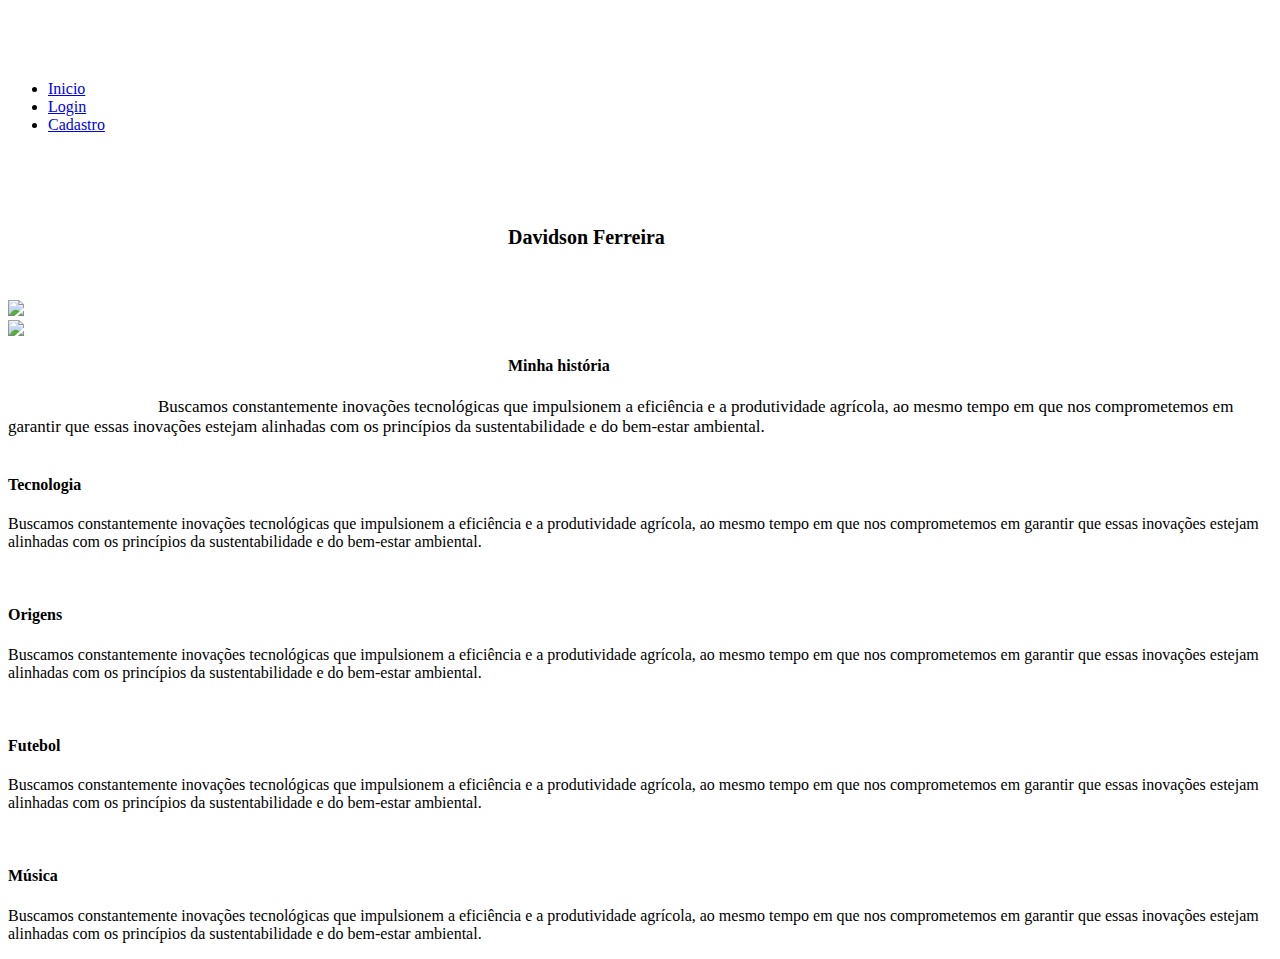
==== ProjetoPessoal/Site/sobreMim.html @ 8d03b3aa "Add files via upload" ====
<!DOCTYPE html>
<html lang="en">

<head>
    <meta charset="UTF-8">
    <meta http-equiv="X-UA-Compatible" content="IE=edge">
    <meta name="viewport" content="width=device-width, initial-scale=1.0">

    <title>ENNOVE FARM</title>


    <link rel="stylesheet" href="css/sobreMim.css">
    <link rel="preconnect" href="https://fonts.gstatic.com">

</head>

<body>
    <div class="header">

        <div class="container">

            <h1 class="titulo"><img src="img/logo2.png" style="width: 23%;" alt=""></h1>
            <ul class="navbar">

                <li>
                    <a href="index.html">Inicio</a>
                </li>
                <li>
                    <a href="tela_login.html">Login</a>
                </li>
                <li>
                    <a href="telacadastro.html">Cadastro</a>
                </li>
            </ul>

        </div>

    </div>


    <div class="banner">
        <div class="quadrante">

            <div class="div_sobre">



                <H1 style="color: #ffffff; margin-left: 500px;"> Quem sou eu?</H1>

                <h5 style="margin-left: 500px; font-size: 20px;">Davidson Ferreira</h4><br>

                    <div class="box">

                        <div class="foto_social">
                            <img class="fot_quadro" src="img/perfil.png">
                            <img class="nova_imagem"  style="display: block;" src="img/perfil2.jpg" > 

                        </div>

                        <h4 style="margin-left: 500px;">Minha história</h4>

                        <div class="div_texto">

                            <span style="margin-left: 150px; font-size: 17px; text-align: justify;">Buscamos constantemente inovações tecnológicas que
                                impulsionem a eficiência e a produtividade
                                agrícola, ao mesmo tempo em que nos comprometemos em garantir que essas inovações
                                estejam
                                alinhadas com os princípios da sustentabilidade e do bem-estar ambiental.</span>

                        </div>

                    </div>

                    <div class="quadrado_maior">

                        <div class="quadrado_branco">

                            <img class="imagem_quadrado" src="img/computador.png" alt="">

                            <h4>Tecnologia</h4>

                            <p>Buscamos constantemente inovações tecnológicas que impulsionem a eficiência e a
                                produtividade
                                agrícola, ao mesmo tempo em que nos comprometemos em garantir que essas inovações
                                estejam
                                alinhadas com os princípios da sustentabilidade e do bem-estar ambiental.</p>
                        </div>
                        <div class="quadrado_branco1">

                            <img class="imagem_quadrado" src="img/icons8-música-country-100.png" alt="">

                            <h4>Origens</h4>

                            <p>Buscamos constantemente inovações tecnológicas que impulsionem a eficiência e a
                                produtividade
                                agrícola, ao mesmo tempo em que nos comprometemos em garantir que essas inovações
                                estejam
                                alinhadas com os princípios da sustentabilidade e do bem-estar ambiental.</p>


                        </div>
                        <div class="quadrado_branco2">

                            <img class="imagem_quadrado" src="img/futebol.jpg" alt="">

                            <h4>Futebol</h4>

                            <p>Buscamos constantemente inovações tecnológicas que impulsionem a eficiência e a
                                produtividade
                                agrícola, ao mesmo tempo em que nos comprometemos em garantir que essas inovações
                                estejam
                                alinhadas com os princípios da sustentabilidade e do bem-estar ambiental.</p>


                        </div>
                        <div class="quadrado_branco3">

                            <img class="imagem_quadrado" src="css/img/sanfona.jpg" alt="">

                            <h4>Música</h4>

                            <p>Buscamos constantemente inovações tecnológicas que impulsionem a eficiência e a
                                produtividade
                                agrícola, ao mesmo tempo em que nos comprometemos em garantir que essas inovações
                                estejam
                                alinhadas com os princípios da sustentabilidade e do bem-estar ambiental.</p>

                        </div>

                    </div>



            </div>



</body>

</html>

<!-- 
            <div class="logo">
                <h3><img class="imagem_quadrante" src="logo2.png" style="width: 17%;" alt=""></h3>

            </div>
            

            <h2>Plataforma de Gestão para Agricultura Sustentável</h2>

            <p> Descubra um mundo de inovação e sustentabilidade! Explore nossas soluções revolucionárias para uma
                agricultura mais inteligente e ecologicamente responsável. Junte-se a nós na jornada rumo a um futuro
                mais verde e próspero. Clique agora para desvendar o potencial da AquaTech e transforme a maneira como
                vemos a agricultura</p>

            <button class="botao_conhecer">QUERO CONHECER</button>


        </div> -->
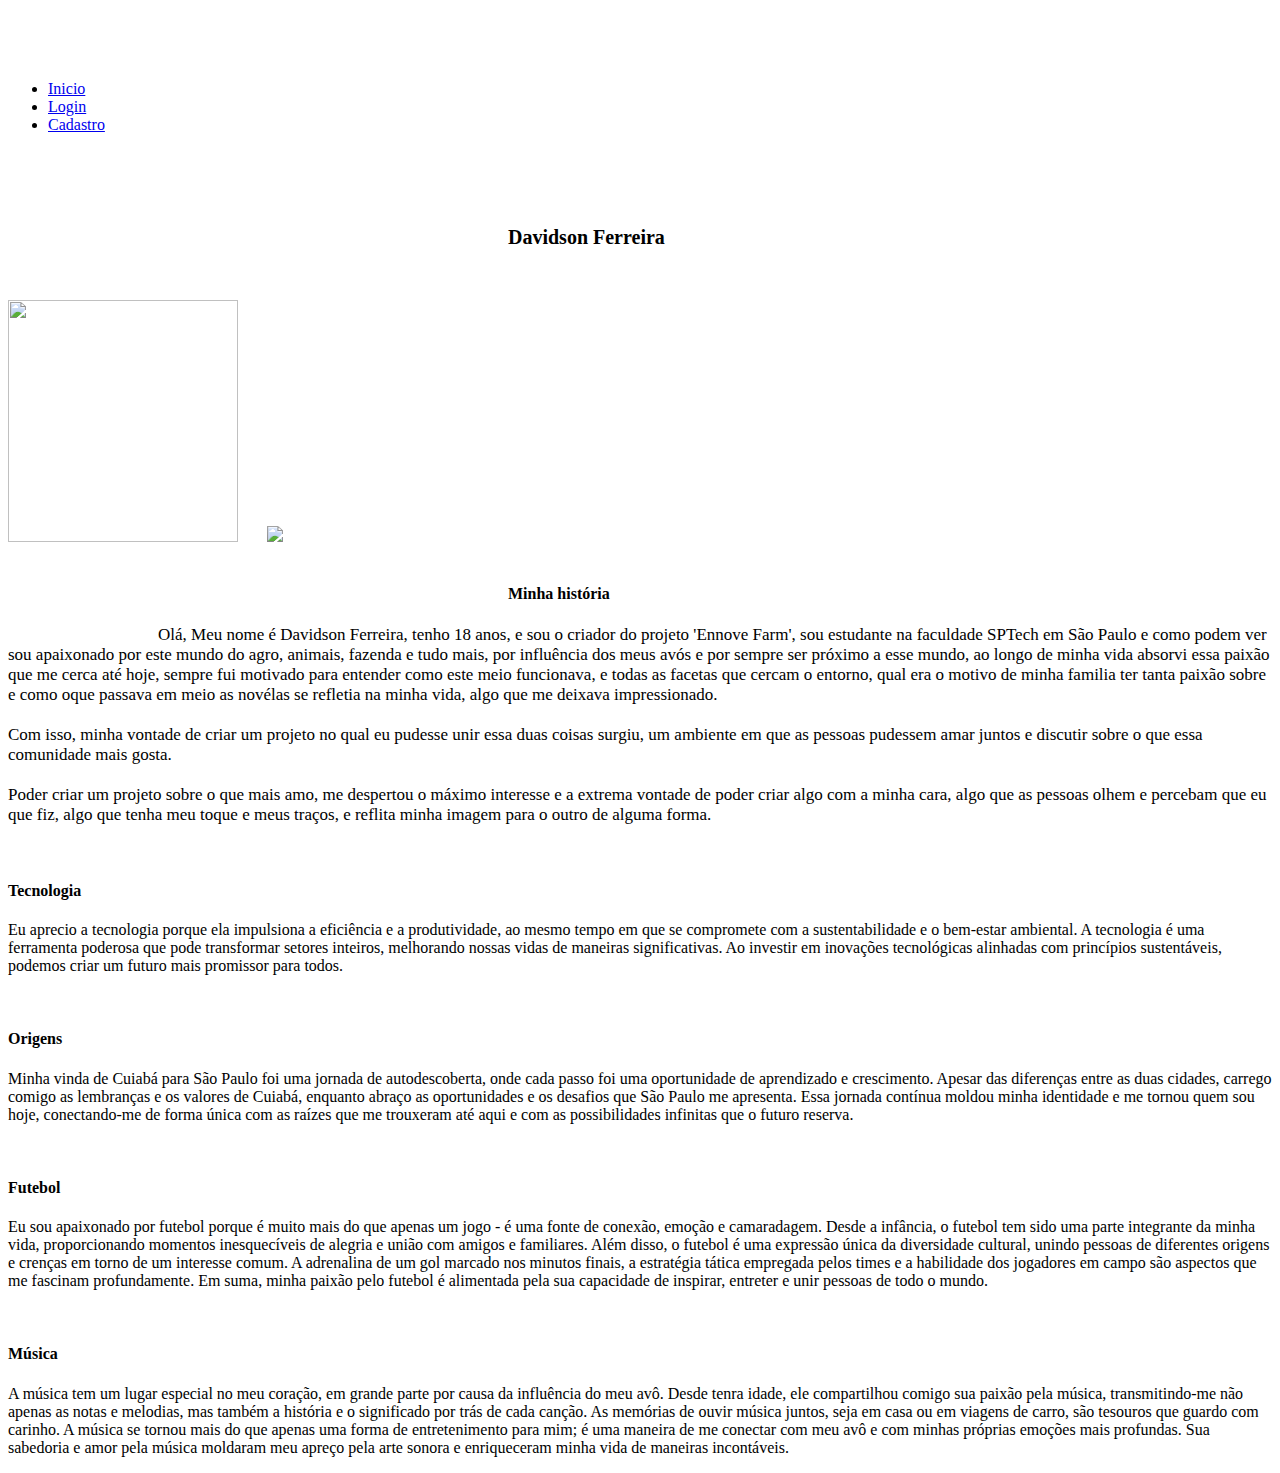
==== commit d333d6a7: "Update sobreMim.html" ====
--- a/ProjetoPessoal/Site/sobreMim.html
+++ b/ProjetoPessoal/Site/sobreMim.html
@@ -5,6 +5,8 @@
     <meta charset="UTF-8">
     <meta http-equiv="X-UA-Compatible" content="IE=edge">
     <meta name="viewport" content="width=device-width, initial-scale=1.0">
+    <link rel="shortcut icon" href="img/projeto_logo.jpg" type="image/x-icon">
+
 
     <title>ENNOVE FARM</title>
 
@@ -51,21 +53,21 @@
 
                     <div class="box">
 
-                        <div class="foto_social">
-                            <img class="fot_quadro" src="img/perfil.png">
-                            <img class="nova_imagem"  style="display: block;" src="img/perfil2.jpg" > 
+                    <div class="foto_social">
 
-                        </div>
+                        <img  style="margin-right: 25px; height: 242px; width: 230px;" class="fot_quadro"  id="foto1"  src="img/foto_principal.jpg">
+
+                        <img class="nova_imagem"  style="width: 240; height: 240px;"  id="foto2"  src="img/foto_secundaria.jpg"> 
+
+                    </div><br>
 
                         <h4 style="margin-left: 500px;">Minha história</h4>
 
                         <div class="div_texto">
 
-                            <span style="margin-left: 150px; font-size: 17px; text-align: justify;">Buscamos constantemente inovações tecnológicas que
-                                impulsionem a eficiência e a produtividade
-                                agrícola, ao mesmo tempo em que nos comprometemos em garantir que essas inovações
-                                estejam
-                                alinhadas com os princípios da sustentabilidade e do bem-estar ambiental.</span>
+                            <span style="margin-left: 150px; font-size: 17px; text-align: justify;">Olá, Meu nome é Davidson Ferreira, tenho 18 anos, e sou o criador do projeto 'Ennove Farm', sou estudante na faculdade SPTech em São Paulo e como podem ver sou apaixonado por este mundo do agro, animais, fazenda e tudo mais, por influência dos meus avós e por sempre ser próximo a esse mundo, ao longo de minha vida absorvi essa paixão que me cerca até hoje, sempre fui motivado para entender como este meio funcionava, e todas as facetas que cercam o entorno, qual era o motivo de minha familia ter tanta paixão sobre e como oque passava em meio as novélas se refletia na minha vida, algo que me deixava impressionado. <br><br>
+                                Com isso, minha vontade de criar um projeto no qual eu pudesse unir essa duas coisas surgiu, um ambiente em que as pessoas pudessem amar juntos e discutir sobre o que essa comunidade mais gosta. <br><br>
+                                Poder criar um projeto sobre o que mais amo, me despertou o máximo interesse e a extrema vontade de poder criar algo com a minha cara, algo que as pessoas olhem e percebam que eu que fiz, algo que tenha meu toque e meus traços, e reflita minha imagem para o outro de alguma forma.</span><br><br>
 
                         </div>
 
@@ -79,11 +81,7 @@
 
                             <h4>Tecnologia</h4>
 
-                            <p>Buscamos constantemente inovações tecnológicas que impulsionem a eficiência e a
-                                produtividade
-                                agrícola, ao mesmo tempo em que nos comprometemos em garantir que essas inovações
-                                estejam
-                                alinhadas com os princípios da sustentabilidade e do bem-estar ambiental.</p>
+                            <p>Eu aprecio a tecnologia porque ela impulsiona a eficiência e a produtividade, ao mesmo tempo em que se compromete com a sustentabilidade e o bem-estar ambiental. A tecnologia é uma ferramenta poderosa que pode transformar setores inteiros, melhorando nossas vidas de maneiras significativas. Ao investir em inovações tecnológicas alinhadas com princípios sustentáveis, podemos criar um futuro mais promissor para todos.</p>
                         </div>
                         <div class="quadrado_branco1">
 
@@ -91,11 +89,7 @@
 
                             <h4>Origens</h4>
 
-                            <p>Buscamos constantemente inovações tecnológicas que impulsionem a eficiência e a
-                                produtividade
-                                agrícola, ao mesmo tempo em que nos comprometemos em garantir que essas inovações
-                                estejam
-                                alinhadas com os princípios da sustentabilidade e do bem-estar ambiental.</p>
+                            <p>Minha vinda de Cuiabá para São Paulo foi uma jornada de autodescoberta, onde cada passo foi uma oportunidade de aprendizado e crescimento. Apesar das diferenças entre as duas cidades, carrego comigo as lembranças e os valores de Cuiabá, enquanto abraço as oportunidades e os desafios que São Paulo me apresenta. Essa jornada contínua moldou minha identidade e me tornou quem sou hoje, conectando-me de forma única com as raízes que me trouxeram até aqui e com as possibilidades infinitas que o futuro reserva.</p>
 
 
                         </div>
@@ -105,11 +99,7 @@
 
                             <h4>Futebol</h4>
 
-                            <p>Buscamos constantemente inovações tecnológicas que impulsionem a eficiência e a
-                                produtividade
-                                agrícola, ao mesmo tempo em que nos comprometemos em garantir que essas inovações
-                                estejam
-                                alinhadas com os princípios da sustentabilidade e do bem-estar ambiental.</p>
+                            <p>Eu sou apaixonado por futebol porque é muito mais do que apenas um jogo - é uma fonte de conexão, emoção e camaradagem. Desde a infância, o futebol tem sido uma parte integrante da minha vida, proporcionando momentos inesquecíveis de alegria e união com amigos e familiares. Além disso, o futebol é uma expressão única da diversidade cultural, unindo pessoas de diferentes origens e crenças em torno de um interesse comum. A adrenalina de um gol marcado nos minutos finais, a estratégia tática empregada pelos times e a habilidade dos jogadores em campo são aspectos que me fascinam profundamente. Em suma, minha paixão pelo futebol é alimentada pela sua capacidade de inspirar, entreter e unir pessoas de todo o mundo.</p>
 
 
                         </div>
@@ -119,11 +109,8 @@
 
                             <h4>Música</h4>
 
-                            <p>Buscamos constantemente inovações tecnológicas que impulsionem a eficiência e a
-                                produtividade
-                                agrícola, ao mesmo tempo em que nos comprometemos em garantir que essas inovações
-                                estejam
-                                alinhadas com os princípios da sustentabilidade e do bem-estar ambiental.</p>
+                            <p>
+                                A música tem um lugar especial no meu coração, em grande parte por causa da influência do meu avô. Desde tenra idade, ele compartilhou comigo sua paixão pela música, transmitindo-me não apenas as notas e melodias, mas também a história e o significado por trás de cada canção. As memórias de ouvir música juntos, seja em casa ou em viagens de carro, são tesouros que guardo com carinho. A música se tornou mais do que apenas uma forma de entretenimento para mim; é uma maneira de me conectar com meu avô e com minhas próprias emoções mais profundas. Sua sabedoria e amor pela música moldaram meu apreço pela arte sonora e enriqueceram minha vida de maneiras incontáveis.</p>
 
                         </div>
 
@@ -138,6 +125,13 @@
 </body>
 
 </html>
+
+<script>
+
+    
+
+
+</script>
 
 <!-- 
             <div class="logo">
@@ -156,4 +150,4 @@
             <button class="botao_conhecer">QUERO CONHECER</button>
 
 
-        </div> -->+        </div> -->
